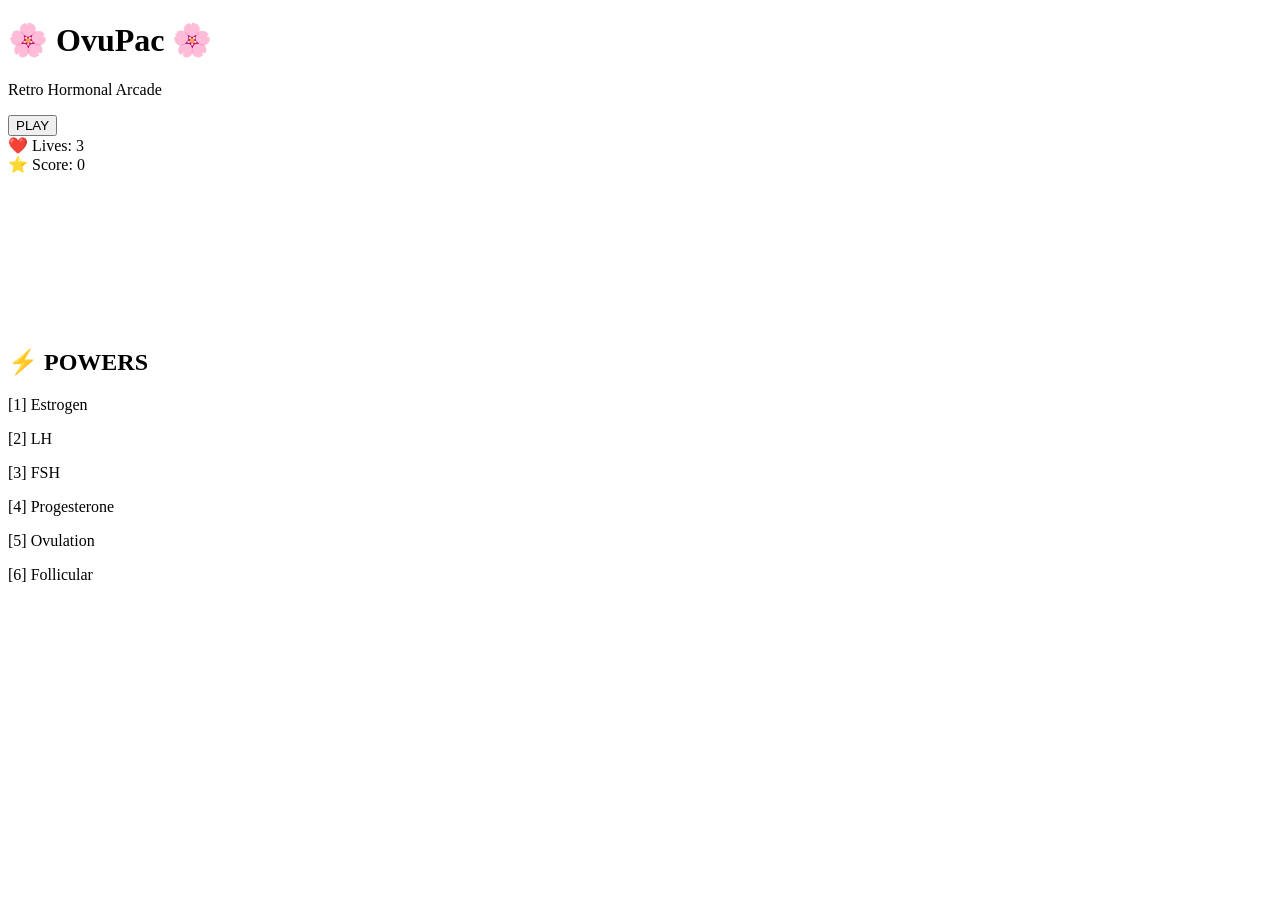
==== index.html @ 66eae178 "Update index.html" ====
<!DOCTYPE html>
<html lang="en">
<head>
<meta charset="UTF-8">
<meta name="viewport" content="width=device-width, initial-scale=1.0">

<title>OvuPac</title>

<link rel="stylesheet" href="style.css">
</head>

<body>

<!-- MENU -->
<div id="menuScreen">

    <div class="menuBox">

        <h1>🌸 OvuPac 🌸</h1>

        <p>Retro Hormonal Arcade</p>

        <button id="playBtn">
            PLAY
        </button>

    </div>

</div>

<!-- GAME -->
<div id="gameScreen" class="hidden">

    <div class="topUI">

        <div class="uiBox">
            ❤️ Lives: <span id="lives">3</span>
        </div>

        <div class="uiBox">
            ⭐ Score: <span id="score">0</span>
        </div>

    </div>

    <div class="gameContainer">

        <canvas id="gameCanvas"></canvas>

        <div class="powers">

            <h2>⚡ POWERS</h2>

            <div class="power">
                <p>[1] Estrogen</p>
                <div class="bar"><div id="bar1"></div></div>
            </div>

            <div class="power">
                <p>[2] LH</p>
                <div class="bar"><div id="bar2"></div></div>
            </div>

            <div class="power">
                <p>[3] FSH</p>
                <div class="bar"><div id="bar3"></div></div>
            </div>

            <div class="power">
                <p>[4] Progesterone</p>
                <div class="bar"><div id="bar4"></div></div>
            </div>

            <div class="power">
                <p>[5] Ovulation</p>
                <div class="bar"><div id="bar5"></div></div>
            </div>

            <div class="power">
                <p>[6] Follicular</p>
                <div class="bar"><div id="bar6"></div></div>
            </div>

        </div>

    </div>

</div>

<script src="game.js"></script>

</body>
</html>
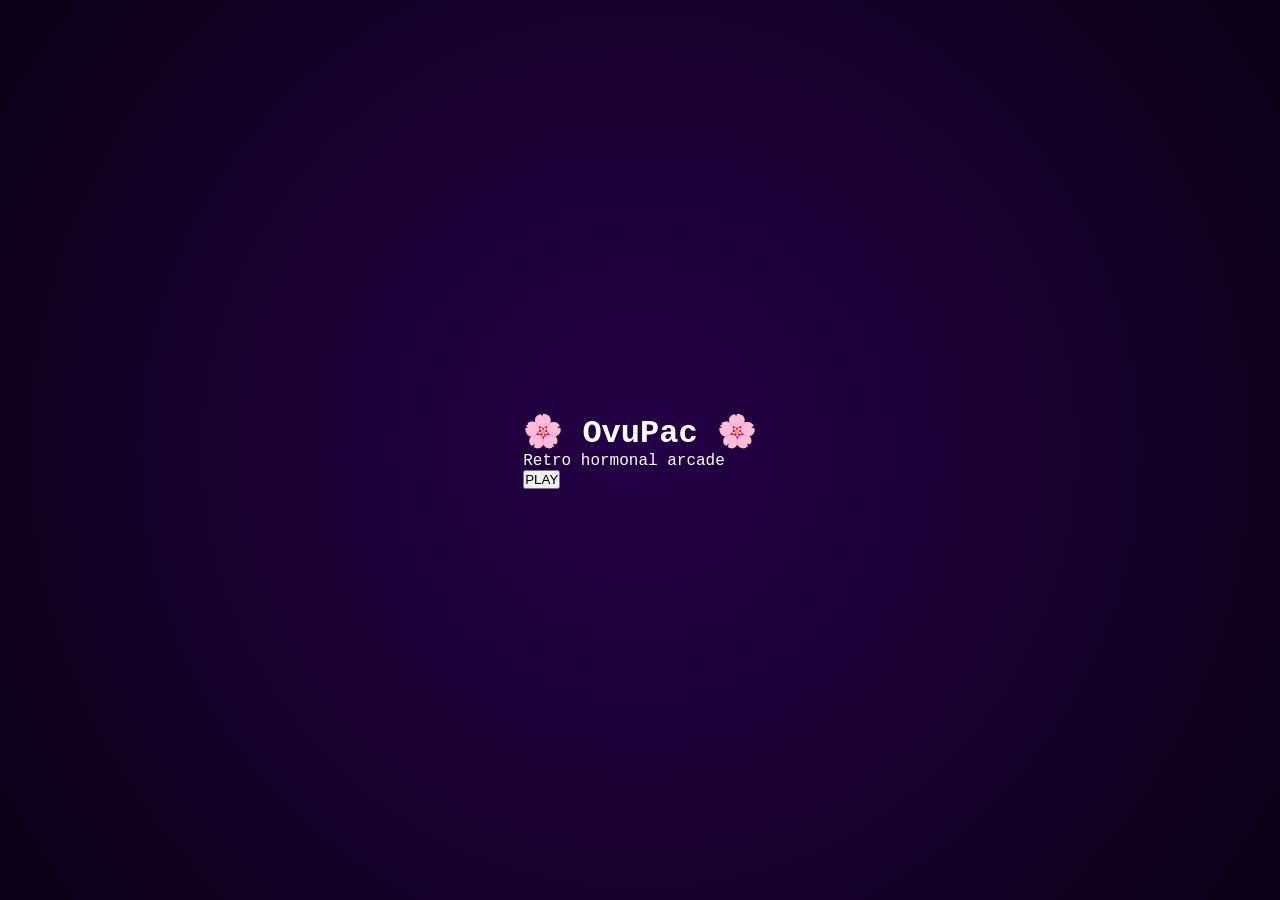
==== commit 6d0e4bc6: "Update index.html" ====
--- a/index.html
+++ b/index.html
@@ -1,93 +1,79 @@
 <!DOCTYPE html>
 <html lang="en">
 <head>
-<meta charset="UTF-8">
-<meta name="viewport" content="width=device-width, initial-scale=1.0">
+    <meta charset="UTF-8">
+    <meta name="viewport" content="width=device-width, initial-scale=1.0">
+    <title>OvuPac</title>
 
-<title>OvuPac</title>
-
-<link rel="stylesheet" href="style.css">
+    <!-- CSS -->
+    <link rel="stylesheet" href="style.css">
 </head>
-
 <body>
 
-<!-- MENU -->
-<div id="menuScreen">
+    <!-- MENU -->
+    <div id="menuScreen" class="menu-screen">
+        <div class="menu-box">
+            <h1>🌸 OvuPac 🌸</h1>
+            <p>Retro hormonal arcade</p>
 
-    <div class="menuBox">
-
-        <h1>🌸 OvuPac 🌸</h1>
-
-        <p>Retro Hormonal Arcade</p>
-
-        <button id="playBtn">
-            PLAY
-        </button>
-
+            <button id="playButton">PLAY</button>
+        </div>
     </div>
 
-</div>
+    <!-- GAME -->
+    <div id="gameContainer" class="hidden">
 
-<!-- GAME -->
-<div id="gameScreen" class="hidden">
-
-    <div class="topUI">
-
-        <div class="uiBox">
-            ❤️ Lives: <span id="lives">3</span>
+        <div class="hud">
+            <div class="stat">❤️ Lives: <span id="lives">3</span></div>
+            <div class="stat">⭐ Score: <span id="score">0</span></div>
+            <div class="stat">🧠 Questions: <span id="questions">0</span></div>
         </div>
 
-        <div class="uiBox">
-            ⭐ Score: <span id="score">0</span>
-        </div>
+        <div class="game-layout">
 
-    </div>
+            <canvas id="gameCanvas" width="960" height="640"></canvas>
 
-    <div class="gameContainer">
+            <div class="powers">
+                <h2>⚡ POWERS</h2>
 
-        <canvas id="gameCanvas"></canvas>
+                <div class="power">
+                    <span>[1] Estrogen</span>
+                    <div class="bar"><div id="bar1"></div></div>
+                </div>
 
-        <div class="powers">
+                <div class="power">
+                    <span>[2] LH</span>
+                    <div class="bar"><div id="bar2"></div></div>
+                </div>
 
-            <h2>⚡ POWERS</h2>
+                <div class="power">
+                    <span>[3] FSH</span>
+                    <div class="bar"><div id="bar3"></div></div>
+                </div>
 
-            <div class="power">
-                <p>[1] Estrogen</p>
-                <div class="bar"><div id="bar1"></div></div>
-            </div>
+                <div class="power">
+                    <span>[4] Progesterone</span>
+                    <div class="bar"><div id="bar4"></div></div>
+                </div>
 
-            <div class="power">
-                <p>[2] LH</p>
-                <div class="bar"><div id="bar2"></div></div>
-            </div>
+                <div class="power">
+                    <span>[5] Ovulation</span>
+                    <div class="bar"><div id="bar5"></div></div>
+                </div>
 
-            <div class="power">
-                <p>[3] FSH</p>
-                <div class="bar"><div id="bar3"></div></div>
-            </div>
-
-            <div class="power">
-                <p>[4] Progesterone</p>
-                <div class="bar"><div id="bar4"></div></div>
-            </div>
-
-            <div class="power">
-                <p>[5] Ovulation</p>
-                <div class="bar"><div id="bar5"></div></div>
-            </div>
-
-            <div class="power">
-                <p>[6] Follicular</p>
-                <div class="bar"><div id="bar6"></div></div>
+                <div class="power">
+                    <span>[6] Follicular</span>
+                    <div class="bar"><div id="bar6"></div></div>
+                </div>
             </div>
 
         </div>
 
     </div>
 
-</div>
-
-<script src="game.js"></script>
+    <!-- JS -->
+    <script src="questions.js"></script>
+    <script src="game.js"></script>
 
 </body>
 </html>
--- a/style.css
+++ b/style.css
@@ -0,0 +1,185 @@
+*{
+    margin:0;
+    padding:0;
+    box-sizing:border-box;
+}
+
+body{
+    background:
+    radial-gradient(circle at center,
+    #240046 0%,
+    #0a0016 100%);
+
+    color:white;
+
+    font-family:Courier New;
+
+    overflow:hidden;
+}
+
+/* MENU */
+
+#menuScreen{
+    width:100vw;
+    height:100vh;
+
+    display:flex;
+    justify-content:center;
+    align-items:center;
+}
+
+.menuBox{
+    width:500px;
+
+    padding:50px;
+
+    border-radius:20px;
+
+    background:#0b0018;
+
+    border:3px solid #ff00aa;
+
+    text-align:center;
+
+    box-shadow:
+    0 0 20px #ff00aa,
+    0 0 60px #ff00aa;
+}
+
+.menuBox h1{
+    font-size:60px;
+    margin-bottom:20px;
+
+    color:#ff5fd2;
+}
+
+.menuBox p{
+    font-size:28px;
+    margin-bottom:40px;
+}
+
+#playBtn{
+    padding:18px 60px;
+
+    border:none;
+
+    border-radius:12px;
+
+    background:#ff00aa;
+
+    color:white;
+
+    font-size:28px;
+
+    cursor:pointer;
+
+    transition:0.2s;
+}
+
+#playBtn:hover{
+    transform:scale(1.1);
+
+    box-shadow:
+    0 0 20px #ff00aa;
+}
+
+/* GAME */
+
+.hidden{
+    display:none !important;
+}
+
+#gameScreen{
+    width:100vw;
+    height:100vh;
+
+    display:flex;
+    flex-direction:column;
+    align-items:center;
+
+    padding-top:20px;
+}
+
+.topUI{
+    display:flex;
+    gap:20px;
+
+    margin-bottom:20px;
+}
+
+.uiBox{
+    padding:15px 30px;
+
+    border-radius:15px;
+
+    background:#140022;
+
+    border:2px solid #ff00aa;
+
+    box-shadow:
+    0 0 12px #ff00aa;
+
+    font-size:24px;
+}
+
+.gameContainer{
+    display:flex;
+    gap:20px;
+}
+
+canvas{
+    background:black;
+
+    border:4px solid #ff00aa;
+
+    box-shadow:
+    0 0 20px #ff00aa;
+
+    image-rendering:pixelated;
+}
+
+.powers{
+    width:260px;
+
+    padding:20px;
+
+    background:#0b0018;
+
+    border:3px solid #ff00aa;
+
+    border-radius:20px;
+
+    box-shadow:
+    0 0 20px #ff00aa;
+}
+
+.powers h2{
+    margin-bottom:25px;
+
+    color:#ff5fd2;
+}
+
+.power{
+    margin-bottom:20px;
+}
+
+.bar{
+    width:100%;
+    height:18px;
+
+    background:#240046;
+
+    border-radius:10px;
+
+    overflow:hidden;
+
+    margin-top:8px;
+}
+
+.bar div{
+    width:0%;
+
+    height:100%;
+
+    background:#ff00aa;
+}
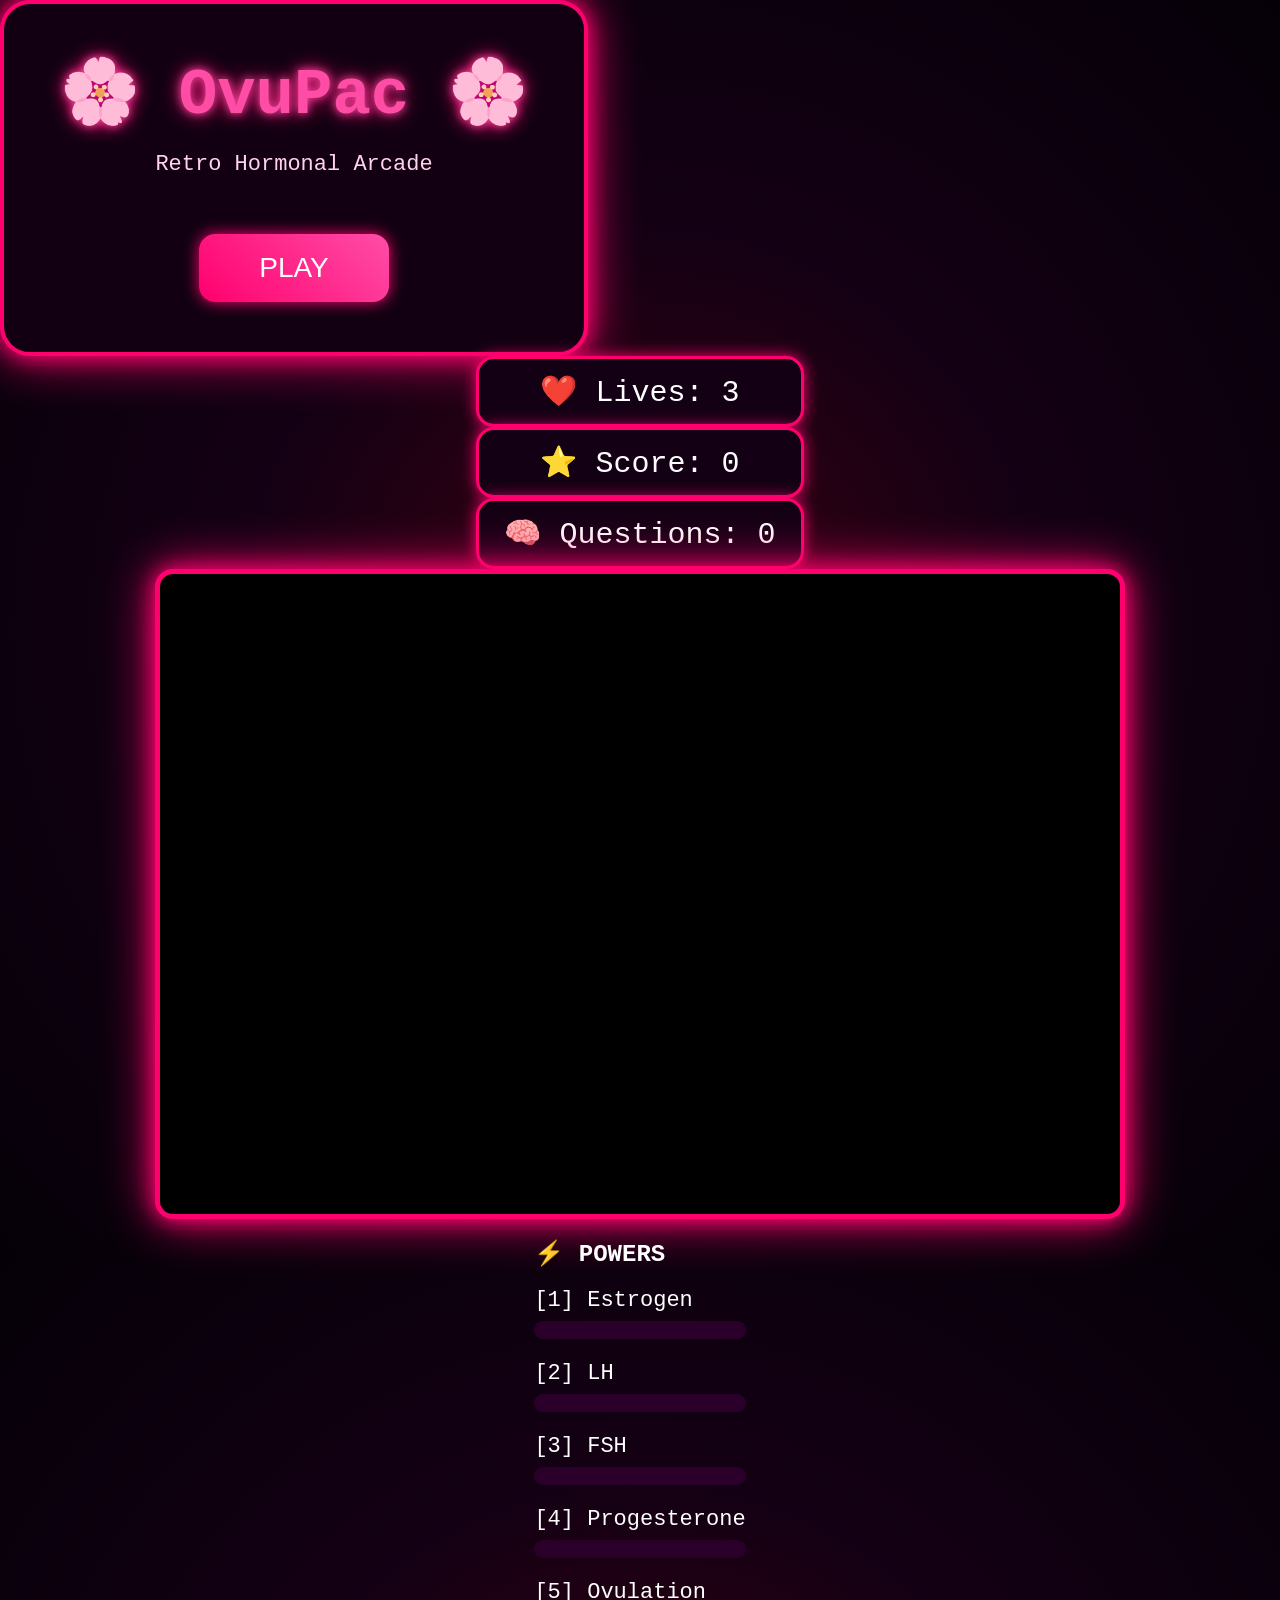
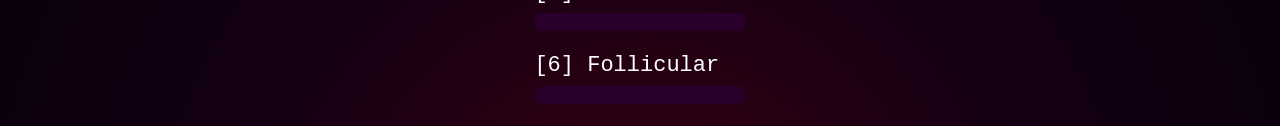
==== commit fe6c41db: "Update index.html" ====
--- a/index.html
+++ b/index.html
@@ -5,73 +5,90 @@
     <meta name="viewport" content="width=device-width, initial-scale=1.0">
     <title>OvuPac</title>
 
-    <!-- CSS -->
     <link rel="stylesheet" href="style.css">
 </head>
 <body>
 
-    <!-- MENU -->
-    <div id="menuScreen" class="menu-screen">
+    <!-- START SCREEN -->
+    <div id="startScreen">
+
         <div class="menu-box">
+
             <h1>🌸 OvuPac 🌸</h1>
-            <p>Retro hormonal arcade</p>
+
+            <p>Retro Hormonal Arcade</p>
 
             <button id="playButton">PLAY</button>
+
         </div>
+
     </div>
 
     <!-- GAME -->
-    <div id="gameContainer" class="hidden">
+    <div id="gameContainer">
 
-        <div class="hud">
-            <div class="stat">❤️ Lives: <span id="lives">3</span></div>
-            <div class="stat">⭐ Score: <span id="score">0</span></div>
-            <div class="stat">🧠 Questions: <span id="questions">0</span></div>
+        <!-- UI -->
+        <div id="ui">
+
+            <div class="stat">
+                ❤️ Lives:
+                <span id="lives">3</span>
+            </div>
+
+            <div class="stat">
+                ⭐ Score:
+                <span id="score">0</span>
+            </div>
+
+            <div class="stat">
+                🧠 Questions:
+                <span id="questions">0</span>
+            </div>
+
         </div>
 
-        <div class="game-layout">
+        <!-- CANVAS -->
+        <canvas id="gameCanvas"></canvas>
 
-            <canvas id="gameCanvas" width="960" height="640"></canvas>
+        <!-- POWERS -->
+        <div id="powers">
 
-            <div class="powers">
-                <h2>⚡ POWERS</h2>
+            <h2>⚡ POWERS</h2>
 
-                <div class="power">
-                    <span>[1] Estrogen</span>
-                    <div class="bar"><div id="bar1"></div></div>
-                </div>
+            <div class="power">
+                <span>[1] Estrogen</span>
+                <div class="bar"><div id="bar1"></div></div>
+            </div>
 
-                <div class="power">
-                    <span>[2] LH</span>
-                    <div class="bar"><div id="bar2"></div></div>
-                </div>
+            <div class="power">
+                <span>[2] LH</span>
+                <div class="bar"><div id="bar2"></div></div>
+            </div>
 
-                <div class="power">
-                    <span>[3] FSH</span>
-                    <div class="bar"><div id="bar3"></div></div>
-                </div>
+            <div class="power">
+                <span>[3] FSH</span>
+                <div class="bar"><div id="bar3"></div></div>
+            </div>
 
-                <div class="power">
-                    <span>[4] Progesterone</span>
-                    <div class="bar"><div id="bar4"></div></div>
-                </div>
+            <div class="power">
+                <span>[4] Progesterone</span>
+                <div class="bar"><div id="bar4"></div></div>
+            </div>
 
-                <div class="power">
-                    <span>[5] Ovulation</span>
-                    <div class="bar"><div id="bar5"></div></div>
-                </div>
+            <div class="power">
+                <span>[5] Ovulation</span>
+                <div class="bar"><div id="bar5"></div></div>
+            </div>
 
-                <div class="power">
-                    <span>[6] Follicular</span>
-                    <div class="bar"><div id="bar6"></div></div>
-                </div>
+            <div class="power">
+                <span>[6] Follicular</span>
+                <div class="bar"><div id="bar6"></div></div>
             </div>
 
         </div>
 
     </div>
 
-    <!-- JS -->
     <script src="questions.js"></script>
     <script src="game.js"></script>
 
--- a/style.css
+++ b/style.css
@@ -1,185 +1,172 @@
-*{
+body{
     margin:0;
-    padding:0;
-    box-sizing:border-box;
-}
-
-body{
     background:
-    radial-gradient(circle at center,
-    #240046 0%,
-    #0a0016 100%);
-
+    radial-gradient(circle at center,#3b0012 0%,#140014 45%,#050008 100%);
+    overflow:hidden;
+    font-family:'Courier New',monospace;
     color:white;
-
-    font-family:Courier New;
-
-    overflow:hidden;
 }
 
 /* MENU */
 
-#menuScreen{
-    width:100vw;
-    height:100vh;
-
+.menu-screen{
+    position:fixed;
+    inset:0;
     display:flex;
     justify-content:center;
     align-items:center;
+    z-index:999;
+    background:rgba(0,0,0,.65);
+    backdrop-filter:blur(4px);
 }
-
-.menuBox{
-    width:500px;
-
-    padding:50px;
-
-    border-radius:20px;
-
-    background:#0b0018;
-
-    border:3px solid #ff00aa;
-
-    text-align:center;
-
-    box-shadow:
-    0 0 20px #ff00aa,
-    0 0 60px #ff00aa;
-}
-
-.menuBox h1{
-    font-size:60px;
-    margin-bottom:20px;
-
-    color:#ff5fd2;
-}
-
-.menuBox p{
-    font-size:28px;
-    margin-bottom:40px;
-}
-
-#playBtn{
-    padding:18px 60px;
-
-    border:none;
-
-    border-radius:12px;
-
-    background:#ff00aa;
-
-    color:white;
-
-    font-size:28px;
-
-    cursor:pointer;
-
-    transition:0.2s;
-}
-
-#playBtn:hover{
-    transform:scale(1.1);
-
-    box-shadow:
-    0 0 20px #ff00aa;
-}
-
-/* GAME */
 
 .hidden{
     display:none !important;
 }
 
-#gameScreen{
+.menu-box{
+    width:480px;
+    padding:50px;
+    border-radius:30px;
+    background:#120012;
+    border:4px solid #ff006e;
+    box-shadow:
+    0 0 20px #ff006e,
+    0 0 50px #ff006e;
+    text-align:center;
+}
+
+.menu-box h1{
+    font-size:64px;
+    color:#ff4da6;
+    margin:0;
+    text-shadow:
+    0 0 10px #ff4da6,
+    0 0 20px #ff006e;
+}
+
+.menu-box p{
+    margin-top:20px;
+    font-size:22px;
+    color:#ffd3ea;
+}
+
+#playButton{
+    margin-top:35px;
+    padding:18px 60px;
+    border:none;
+    border-radius:16px;
+    background:linear-gradient(
+    45deg,
+    #ff006e,
+    #ff4da6
+    );
+    color:white;
+    font-size:28px;
+    cursor:pointer;
+    transition:.2s;
+    box-shadow:
+    0 0 15px #ff006e;
+}
+
+#playButton:hover{
+    transform:scale(1.06);
+}
+
+/* GAME */
+
+#gameContainer{
     width:100vw;
     height:100vh;
-
     display:flex;
     flex-direction:column;
     align-items:center;
-
-    padding-top:20px;
 }
 
-.topUI{
+/* HUD */
+
+.hud{
     display:flex;
-    gap:20px;
-
-    margin-bottom:20px;
+    gap:25px;
+    margin-top:18px;
 }
 
-.uiBox{
-    padding:15px 30px;
-
-    border-radius:15px;
-
-    background:#140022;
-
-    border:2px solid #ff00aa;
-
+.stat{
+    min-width:220px;
+    padding:14px 25px;
+    text-align:center;
+    border-radius:18px;
+    background:#140014;
+    border:3px solid #ff006e;
+    font-size:30px;
     box-shadow:
-    0 0 12px #ff00aa;
-
-    font-size:24px;
+    0 0 15px #ff006e;
 }
 
-.gameContainer{
+/* LAYOUT */
+
+.game-layout{
+    margin-top:20px;
     display:flex;
-    gap:20px;
+    gap:24px;
+    align-items:flex-start;
 }
+
+/* CANVAS */
 
 canvas{
     background:black;
-
-    border:4px solid #ff00aa;
-
+    border:5px solid #ff006e;
+    border-radius:18px;
     box-shadow:
-    0 0 20px #ff00aa;
-
+    0 0 20px #ff006e,
+    0 0 50px #ff006e;
     image-rendering:pixelated;
 }
 
+/* POWERS */
+
 .powers{
-    width:260px;
-
-    padding:20px;
-
-    background:#0b0018;
-
-    border:3px solid #ff00aa;
-
-    border-radius:20px;
-
+    width:280px;
+    padding:22px;
+    border-radius:22px;
+    background:#120012;
+    border:4px solid #ff006e;
     box-shadow:
-    0 0 20px #ff00aa;
+    0 0 20px #ff006e;
 }
 
 .powers h2{
-    margin-bottom:25px;
-
-    color:#ff5fd2;
+    text-align:center;
+    color:#ff4da6;
+    font-size:38px;
+    margin-top:0;
 }
 
 .power{
-    margin-bottom:20px;
+    margin-bottom:22px;
+}
+
+.power span{
+    font-size:22px;
 }
 
 .bar{
+    margin-top:8px;
     width:100%;
     height:18px;
-
-    background:#240046;
-
-    border-radius:10px;
-
+    border-radius:12px;
+    background:#2a002a;
     overflow:hidden;
-
-    margin-top:8px;
 }
 
 .bar div{
     width:0%;
-
     height:100%;
-
-    background:#ff00aa;
+    background:
+    linear-gradient(
+    90deg,
+    #ff006e,
+    #ff4da6
+    );
 }
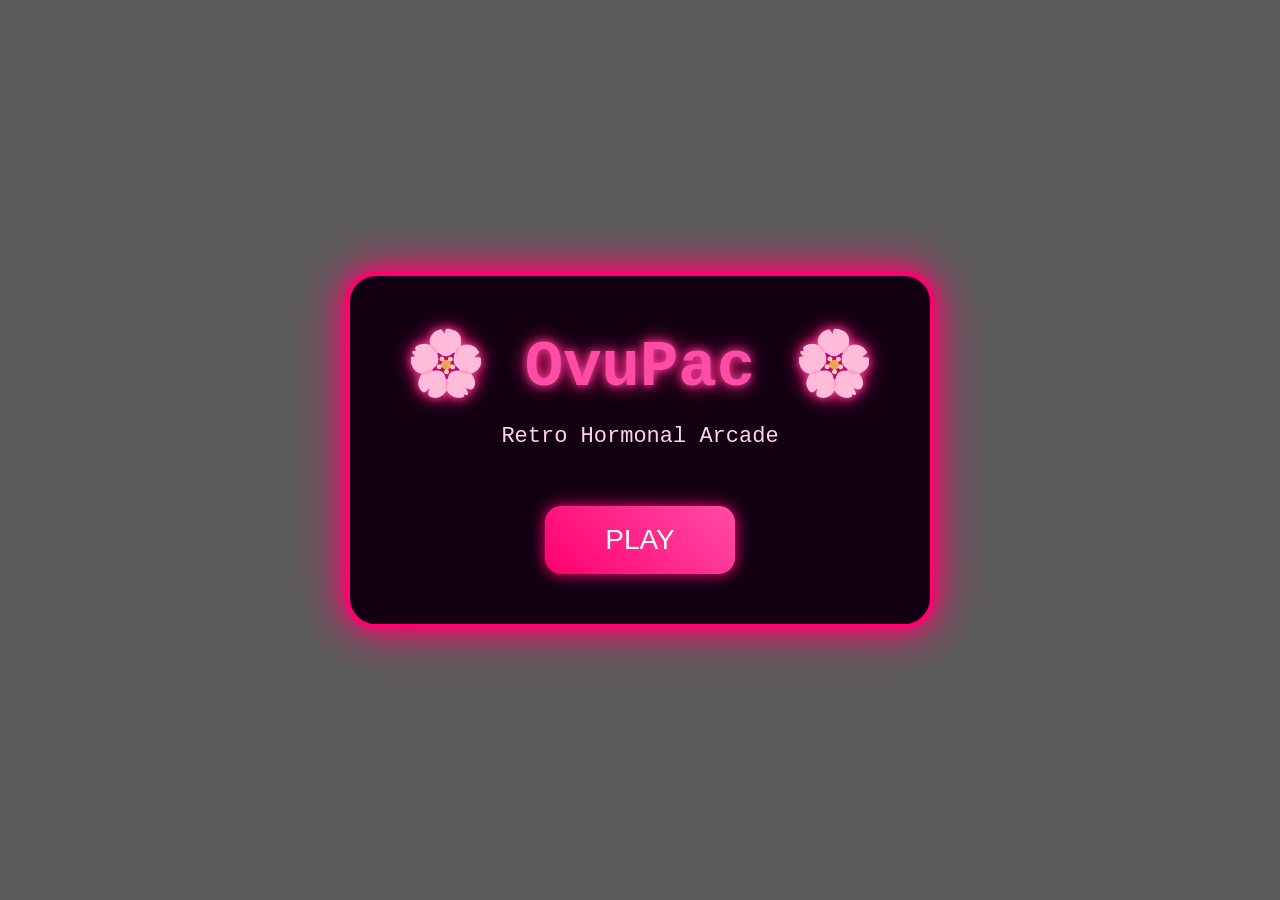
==== commit 20aa8ee8: "Update index.html" ====
--- a/index.html
+++ b/index.html
@@ -1,57 +1,63 @@
 <!DOCTYPE html>
 <html lang="en">
 <head>
-    <meta charset="UTF-8">
-    <meta name="viewport" content="width=device-width, initial-scale=1.0">
-    <title>OvuPac</title>
+<meta charset="UTF-8">
+<meta name="viewport" content="width=device-width, initial-scale=1.0">
 
-    <link rel="stylesheet" href="style.css">
+<title>OvuPac</title>
+
+<link rel="stylesheet" href="style.css">
 </head>
+
 <body>
 
-    <!-- START SCREEN -->
-    <div id="startScreen">
+<!-- START SCREEN -->
+<div id="startScreen" class="menu-screen">
 
-        <div class="menu-box">
+    <div class="menu-box">
 
-            <h1>🌸 OvuPac 🌸</h1>
+        <h1>🌸 OvuPac 🌸</h1>
 
-            <p>Retro Hormonal Arcade</p>
+        <p>Retro Hormonal Arcade</p>
 
-            <button id="playButton">PLAY</button>
+        <button id="playButton">
+            PLAY
+        </button>
 
+    </div>
+
+</div>
+
+<!-- GAME -->
+<div id="gameContainer" class="hidden">
+
+    <!-- HUD -->
+    <div class="hud">
+
+        <div class="stat">
+            ❤️ Lives:
+            <span id="lives">3</span>
+        </div>
+
+        <div class="stat">
+            ⭐ Score:
+            <span id="score">0</span>
+        </div>
+
+        <div class="stat">
+            🧠 Questions:
+            <span id="questions">0</span>
         </div>
 
     </div>
 
-    <!-- GAME -->
-    <div id="gameContainer">
+    <!-- GAME LAYOUT -->
+    <div class="game-layout">
 
-        <!-- UI -->
-        <div id="ui">
-
-            <div class="stat">
-                ❤️ Lives:
-                <span id="lives">3</span>
-            </div>
-
-            <div class="stat">
-                ⭐ Score:
-                <span id="score">0</span>
-            </div>
-
-            <div class="stat">
-                🧠 Questions:
-                <span id="questions">0</span>
-            </div>
-
-        </div>
-
-        <!-- CANVAS -->
         <canvas id="gameCanvas"></canvas>
 
         <!-- POWERS -->
-        <div id="powers">
+        <div class="powers">
 
             <h2>⚡ POWERS</h2>
 
@@ -89,8 +95,10 @@
 
     </div>
 
-    <script src="questions.js"></script>
-    <script src="game.js"></script>
+</div>
+
+<script src="questions.js"></script>
+<script src="game.js"></script>
 
 </body>
 </html>
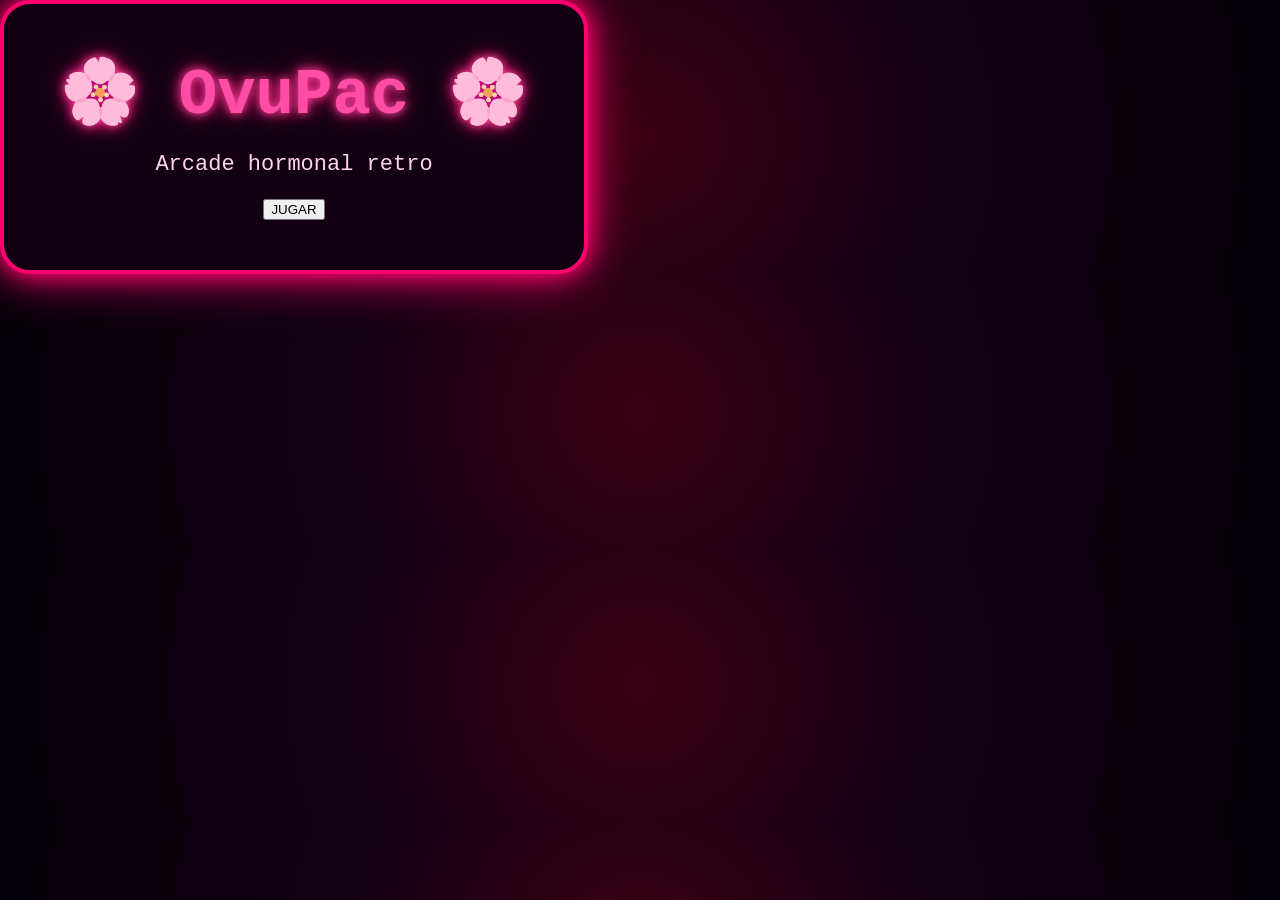
==== commit 37828a6c: "Update index.html" ====
--- a/index.html
+++ b/index.html
@@ -1,104 +1,130 @@
 <!DOCTYPE html>
 <html lang="en">
 <head>
-<meta charset="UTF-8">
-<meta name="viewport" content="width=device-width, initial-scale=1.0">
+    <meta charset="UTF-8">
+    <meta name="viewport" content="width=device-width, initial-scale=1.0">
 
-<title>OvuPac</title>
+    <title>OvuPac</title>
 
-<link rel="stylesheet" href="style.css">
+    <link rel="stylesheet" href="style.css">
 </head>
 
 <body>
 
-<!-- START SCREEN -->
-<div id="startScreen" class="menu-screen">
+    <!-- START SCREEN -->
+    <div id="startScreen">
 
-    <div class="menu-box">
+        <div class="menu-box">
 
-        <h1>🌸 OvuPac 🌸</h1>
+            <h1 class="title">
+                🌸 OvuPac 🌸
+            </h1>
 
-        <p>Retro Hormonal Arcade</p>
+            <p class="subtitle">
+                Arcade hormonal retro
+            </p>
 
-        <button id="playButton">
-            PLAY
-        </button>
+            <button id="playBtn">
+                JUGAR
+            </button>
 
-    </div>
-
-</div>
-
-<!-- GAME -->
-<div id="gameContainer" class="hidden">
-
-    <!-- HUD -->
-    <div class="hud">
-
-        <div class="stat">
-            ❤️ Lives:
-            <span id="lives">3</span>
-        </div>
-
-        <div class="stat">
-            ⭐ Score:
-            <span id="score">0</span>
-        </div>
-
-        <div class="stat">
-            🧠 Questions:
-            <span id="questions">0</span>
         </div>
 
     </div>
 
-    <!-- GAME LAYOUT -->
-    <div class="game-layout">
+    <!-- GAME -->
+    <div id="gameUI" style="display:none;">
 
-        <canvas id="gameCanvas"></canvas>
+        <!-- TOP -->
+        <div class="stats">
 
-        <!-- POWERS -->
-        <div class="powers">
-
-            <h2>⚡ POWERS</h2>
-
-            <div class="power">
-                <span>[1] Estrogen</span>
-                <div class="bar"><div id="bar1"></div></div>
+            <div class="stat-box">
+                ❤️ Lives:
+                <span id="lives">3</span>
             </div>
 
-            <div class="power">
-                <span>[2] LH</span>
-                <div class="bar"><div id="bar2"></div></div>
+            <div class="stat-box">
+                ⭐ Score:
+                <span id="score">0</span>
             </div>
 
-            <div class="power">
-                <span>[3] FSH</span>
-                <div class="bar"><div id="bar3"></div></div>
+            <div class="stat-box">
+                🧠 Questions:
+                <span id="questions">0</span>
             </div>
 
-            <div class="power">
-                <span>[4] Progesterone</span>
-                <div class="bar"><div id="bar4"></div></div>
+        </div>
+
+        <!-- MAIN -->
+        <div class="game-layout">
+
+            <!-- CANVAS -->
+            <div class="game-container">
+
+                <canvas id="gameCanvas"
+                    width="1100"
+                    height="720">
+                </canvas>
+
             </div>
 
-            <div class="power">
-                <span>[5] Ovulation</span>
-                <div class="bar"><div id="bar5"></div></div>
-            </div>
+            <!-- POWERS -->
+            <div class="powers-panel">
 
-            <div class="power">
-                <span>[6] Follicular</span>
-                <div class="bar"><div id="bar6"></div></div>
+                <h2>⚡ POWERS</h2>
+
+                <div class="power">
+                    <span>[1] Estrogen</span>
+                    <div class="bar"><div id="bar1"></div></div>
+                </div>
+
+                <div class="power">
+                    <span>[2] LH</span>
+                    <div class="bar"><div id="bar2"></div></div>
+                </div>
+
+                <div class="power">
+                    <span>[3] FSH</span>
+                    <div class="bar"><div id="bar3"></div></div>
+                </div>
+
+                <div class="power">
+                    <span>[4] Progesterone</span>
+                    <div class="bar"><div id="bar4"></div></div>
+                </div>
+
+                <div class="power">
+                    <span>[5] Ovulation</span>
+                    <div class="bar"><div id="bar5"></div></div>
+                </div>
+
+                <div class="power">
+                    <span>[6] Follicular</span>
+                    <div class="bar"><div id="bar6"></div></div>
+                </div>
+
             </div>
 
         </div>
 
     </div>
 
-</div>
+    <!-- QUESTION MODAL -->
+    <div id="questionModal" class="hidden">
 
-<script src="questions.js"></script>
-<script src="game.js"></script>
+        <div class="question-box">
+
+            <h2 id="questionText"></h2>
+
+            <div id="answers"></div>
+
+        </div>
+
+    </div>
+
+    <!-- IMPORTANT -->
+    <script src="questions.js" defer></script>
+    <script src="game.js" defer></script>
 
 </body>
 </html>
--- a/style.css
+++ b/style.css
@@ -170,3 +170,6 @@
     #ff4da6
     );
 }
+.hidden{
+    display:none !important;
+}
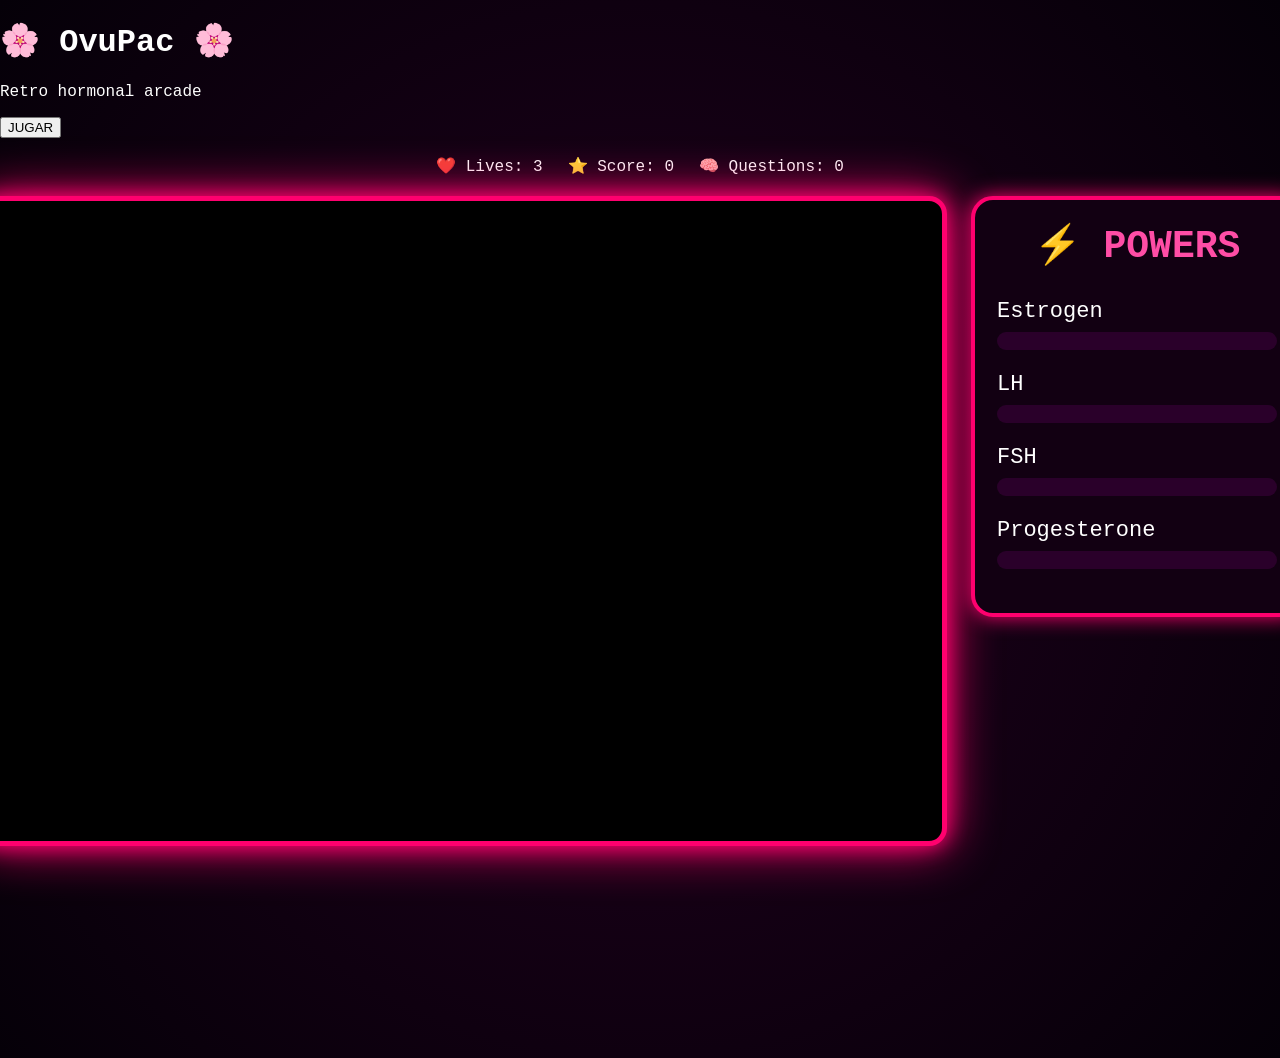
==== commit 695ead54: "Update index.html" ====
--- a/index.html
+++ b/index.html
@@ -1,130 +1,93 @@
 <!DOCTYPE html>
-<html lang="en">
+<html lang="es">
 <head>
-    <meta charset="UTF-8">
-    <meta name="viewport" content="width=device-width, initial-scale=1.0">
+  <meta charset="UTF-8" />
+  <meta name="viewport" content="width=device-width, initial-scale=1.0"/>
+  <title>OvuPac</title>
 
-    <title>OvuPac</title>
-
-    <link rel="stylesheet" href="style.css">
+  <link rel="stylesheet" href="style.css">
 </head>
-
 <body>
 
-    <!-- START SCREEN -->
-    <div id="startScreen">
+  <!-- MENU -->
+  <div id="startScreen">
+    <div class="menu-card">
 
-        <div class="menu-box">
+      <h1>🌸 OvuPac 🌸</h1>
+      <p>Retro hormonal arcade</p>
 
-            <h1 class="title">
-                🌸 OvuPac 🌸
-            </h1>
+      <button id="playBtn">JUGAR</button>
 
-            <p class="subtitle">
-                Arcade hormonal retro
-            </p>
+    </div>
+  </div>
 
-            <button id="playBtn">
-                JUGAR
-            </button>
+  <!-- GAME -->
+  <div id="gameContainer">
 
-        </div>
+    <div class="hud">
+
+      <div class="hud-box">
+        ❤️ Lives: <span id="lives">3</span>
+      </div>
+
+      <div class="hud-box">
+        ⭐ Score: <span id="score">0</span>
+      </div>
+
+      <div class="hud-box">
+        🧠 Questions: <span id="questions">0</span>
+      </div>
 
     </div>
 
-    <!-- GAME -->
-    <div id="gameUI" style="display:none;">
+    <div class="game-layout">
 
-        <!-- TOP -->
-        <div class="stats">
+      <canvas id="gameCanvas" width="960" height="640"></canvas>
 
-            <div class="stat-box">
-                ❤️ Lives:
-                <span id="lives">3</span>
-            </div>
+      <div class="powers">
 
-            <div class="stat-box">
-                ⭐ Score:
-                <span id="score">0</span>
-            </div>
+        <h2>⚡ POWERS</h2>
 
-            <div class="stat-box">
-                🧠 Questions:
-                <span id="questions">0</span>
-            </div>
-
+        <div class="power">
+          <span>Estrogen</span>
+          <div class="bar"><div id="bar1"></div></div>
         </div>
 
-        <!-- MAIN -->
-        <div class="game-layout">
+        <div class="power">
+          <span>LH</span>
+          <div class="bar"><div id="bar2"></div></div>
+        </div>
 
-            <!-- CANVAS -->
-            <div class="game-container">
+        <div class="power">
+          <span>FSH</span>
+          <div class="bar"><div id="bar3"></div></div>
+        </div>
 
-                <canvas id="gameCanvas"
-                    width="1100"
-                    height="720">
-                </canvas>
+        <div class="power">
+          <span>Progesterone</span>
+          <div class="bar"><div id="bar4"></div></div>
+        </div>
 
-            </div>
-
-            <!-- POWERS -->
-            <div class="powers-panel">
-
-                <h2>⚡ POWERS</h2>
-
-                <div class="power">
-                    <span>[1] Estrogen</span>
-                    <div class="bar"><div id="bar1"></div></div>
-                </div>
-
-                <div class="power">
-                    <span>[2] LH</span>
-                    <div class="bar"><div id="bar2"></div></div>
-                </div>
-
-                <div class="power">
-                    <span>[3] FSH</span>
-                    <div class="bar"><div id="bar3"></div></div>
-                </div>
-
-                <div class="power">
-                    <span>[4] Progesterone</span>
-                    <div class="bar"><div id="bar4"></div></div>
-                </div>
-
-                <div class="power">
-                    <span>[5] Ovulation</span>
-                    <div class="bar"><div id="bar5"></div></div>
-                </div>
-
-                <div class="power">
-                    <span>[6] Follicular</span>
-                    <div class="bar"><div id="bar6"></div></div>
-                </div>
-
-            </div>
-
-        </div>
+      </div>
 
     </div>
 
-    <!-- QUESTION MODAL -->
-    <div id="questionModal" class="hidden">
+  </div>
 
-        <div class="question-box">
+  <!-- QUESTION MODAL -->
+  <div id="questionModal">
 
-            <h2 id="questionText"></h2>
+    <div class="question-box">
 
-            <div id="answers"></div>
+      <h2 id="questionText"></h2>
 
-        </div>
+      <div id="answers"></div>
 
     </div>
 
-    <!-- IMPORTANT -->
-    <script src="questions.js" defer></script>
-    <script src="game.js" defer></script>
+  </div>
+
+  <script src="game.js"></script>
 
 </body>
 </html>
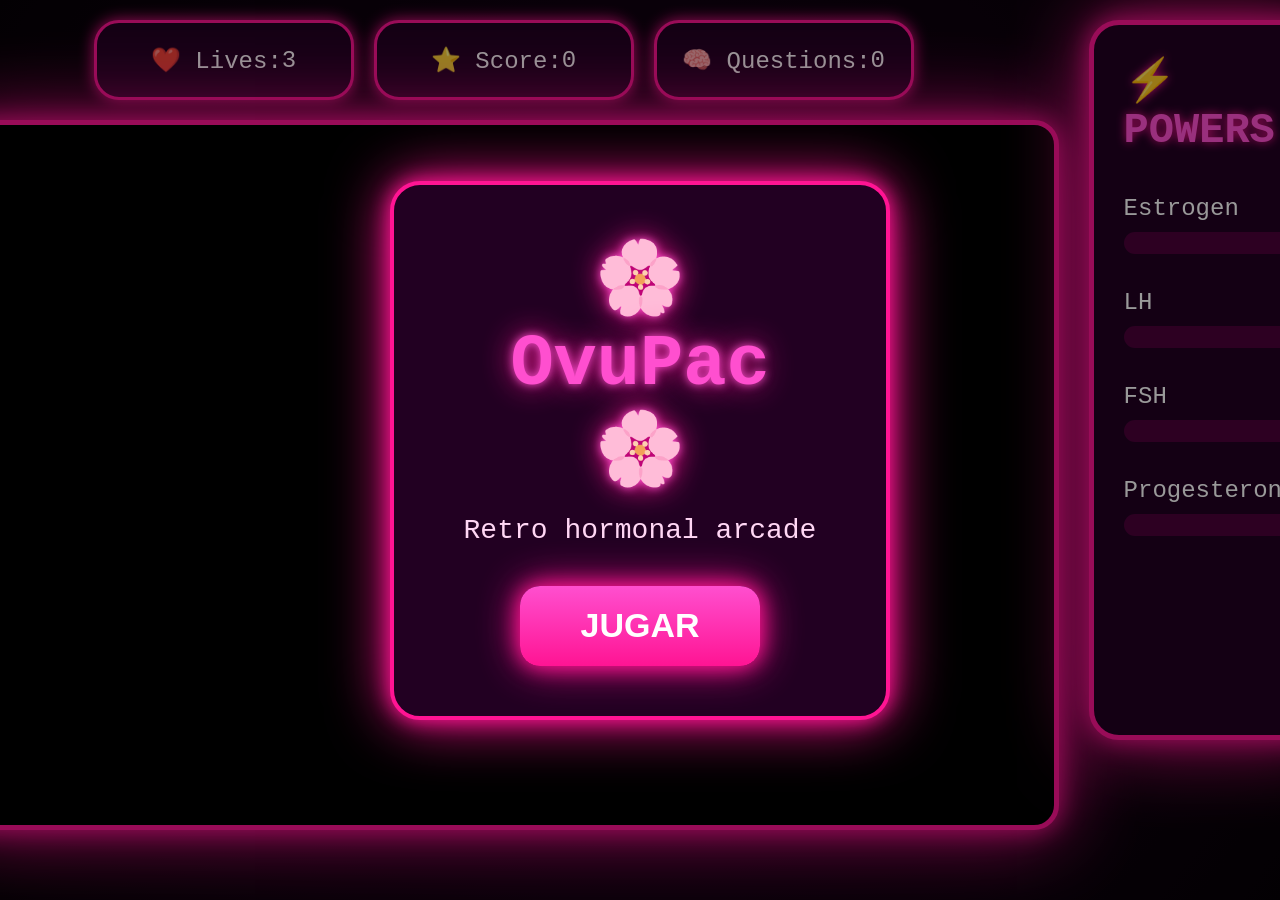
==== commit 8d1227be: "Update index.html" ====
--- a/index.html
+++ b/index.html
@@ -1,93 +1,390 @@
 <!DOCTYPE html>
 <html lang="es">
 <head>
-  <meta charset="UTF-8" />
-  <meta name="viewport" content="width=device-width, initial-scale=1.0"/>
-  <title>OvuPac</title>
-
-  <link rel="stylesheet" href="style.css">
+<meta charset="UTF-8">
+<meta name="viewport" content="width=device-width, initial-scale=1.0">
+
+<title>OvuPac</title>
+
+<link rel="stylesheet" href="style.css">
+
+<style>
+
+*{
+    margin:0;
+    padding:0;
+    box-sizing:border-box;
+}
+
+body{
+    background:
+    radial-gradient(circle at center,#3b0027 0%, #120012 45%, #050005 100%);
+    overflow:hidden;
+    font-family:Courier New, monospace;
+    color:white;
+}
+
+/* MENU */
+
+#menuScreen{
+    position:fixed;
+    inset:0;
+    display:flex;
+    justify-content:center;
+    align-items:center;
+    background:rgba(0,0,0,.4);
+    z-index:1000;
+}
+
+.menu-box{
+    width:500px;
+    background:#220022;
+    border:4px solid #ff1493;
+    border-radius:30px;
+    padding:50px;
+    text-align:center;
+
+    box-shadow:
+    0 0 20px #ff1493,
+    0 0 60px #ff1493;
+}
+
+.menu-box h1{
+    font-size:72px;
+    color:#ff4fcf;
+    text-shadow:
+    0 0 10px #ff4fcf,
+    0 0 30px #ff1493;
+}
+
+.menu-box p{
+    margin-top:20px;
+    font-size:28px;
+    color:#ffd6f4;
+}
+
+#playButton{
+    margin-top:40px;
+    width:240px;
+    height:80px;
+
+    border:none;
+    border-radius:20px;
+
+    background:linear-gradient(#ff4fcf,#ff1493);
+
+    color:white;
+    font-size:34px;
+    font-weight:bold;
+
+    cursor:pointer;
+
+    box-shadow:
+    0 0 20px #ff1493,
+    0 0 40px #ff1493;
+
+    transition:.2s;
+}
+
+#playButton:hover{
+    transform:scale(1.08);
+}
+
+/* GAME */
+
+#gameWrapper{
+    display:flex;
+    justify-content:center;
+    align-items:flex-start;
+    gap:30px;
+
+    width:100vw;
+    height:100vh;
+
+    padding-top:20px;
+}
+
+/* LEFT */
+
+#leftPanel{
+    display:flex;
+    flex-direction:column;
+    align-items:center;
+}
+
+/* TOP HUD */
+
+#hud{
+    display:flex;
+    gap:20px;
+    margin-bottom:20px;
+}
+
+.hud-box{
+    width:260px;
+    height:80px;
+
+    border-radius:25px;
+
+    background:#220022;
+
+    border:3px solid #ff1493;
+
+    display:flex;
+    justify-content:center;
+    align-items:center;
+
+    font-size:24px;
+
+    box-shadow:
+    0 0 15px #ff1493;
+}
+
+/* CANVAS */
+
+#gameCanvas{
+    background:black;
+
+    border:5px solid #ff1493;
+
+    border-radius:25px;
+
+    box-shadow:
+    0 0 25px #ff1493,
+    0 0 80px #ff1493;
+}
+
+/* RIGHT PANEL */
+
+#rightPanel{
+    width:300px;
+    min-height:720px;
+
+    background:#220022;
+
+    border:5px solid #ff1493;
+
+    border-radius:30px;
+
+    padding:30px;
+
+    box-shadow:
+    0 0 25px #ff1493,
+    0 0 80px #ff1493;
+}
+
+#rightPanel h2{
+    font-size:42px;
+    margin-bottom:40px;
+
+    color:#ff4fcf;
+
+    text-shadow:
+    0 0 10px #ff1493;
+}
+
+.power{
+    margin-bottom:35px;
+}
+
+.power-title{
+    margin-bottom:10px;
+    font-size:24px;
+}
+
+.bar{
+    width:100%;
+    height:22px;
+
+    background:#4a0039;
+
+    border-radius:30px;
+
+    overflow:hidden;
+}
+
+.fill{
+    width:0%;
+    height:100%;
+
+    background:linear-gradient(90deg,#ff4fcf,#ff1493);
+
+    box-shadow:
+    0 0 15px #ff1493;
+
+    transition:.2s;
+}
+
+/* QUESTIONS */
+
+#questionBox{
+    position:fixed;
+
+    left:50%;
+    top:50%;
+
+    transform:translate(-50%,-50%);
+
+    width:700px;
+
+    background:#220022;
+
+    border:5px solid #ff1493;
+
+    border-radius:30px;
+
+    padding:40px;
+
+    z-index:2000;
+
+    display:none;
+
+    box-shadow:
+    0 0 30px #ff1493,
+    0 0 90px #ff1493;
+}
+
+#questionText{
+    font-size:28px;
+    margin-bottom:30px;
+}
+
+.answerBtn{
+    width:100%;
+    height:70px;
+
+    margin-top:15px;
+
+    border:none;
+    border-radius:20px;
+
+    background:#ff1493;
+
+    color:white;
+    font-size:24px;
+
+    cursor:pointer;
+
+    transition:.2s;
+}
+
+.answerBtn:hover{
+    transform:scale(1.02);
+}
+
+</style>
+
 </head>
+
 <body>
 
-  <!-- MENU -->
-  <div id="startScreen">
-    <div class="menu-card">
-
-      <h1>🌸 OvuPac 🌸</h1>
-      <p>Retro hormonal arcade</p>
-
-      <button id="playBtn">JUGAR</button>
+<!-- MENU -->
+
+<div id="menuScreen">
+
+    <div class="menu-box">
+
+        <h1>🌸 OvuPac 🌸</h1>
+
+        <p>Retro hormonal arcade</p>
+
+        <button id="playButton">JUGAR</button>
 
     </div>
-  </div>
-
-  <!-- GAME -->
-  <div id="gameContainer">
-
-    <div class="hud">
-
-      <div class="hud-box">
-        ❤️ Lives: <span id="lives">3</span>
-      </div>
-
-      <div class="hud-box">
-        ⭐ Score: <span id="score">0</span>
-      </div>
-
-      <div class="hud-box">
-        🧠 Questions: <span id="questions">0</span>
-      </div>
+
+</div>
+
+<!-- GAME -->
+
+<div id="gameWrapper">
+
+    <!-- LEFT -->
+
+    <div id="leftPanel">
+
+        <!-- HUD -->
+
+        <div id="hud">
+
+            <div class="hud-box">
+                ❤️ Lives:
+                <span id="lives">3</span>
+            </div>
+
+            <div class="hud-box">
+                ⭐ Score:
+                <span id="score">0</span>
+            </div>
+
+            <div class="hud-box">
+                🧠 Questions:
+                <span id="questions">0</span>
+            </div>
+
+        </div>
+
+        <!-- CANVAS -->
+
+        <canvas
+        id="gameCanvas"
+        width="1100"
+        height="720"></canvas>
 
     </div>
 
-    <div class="game-layout">
-
-      <canvas id="gameCanvas" width="960" height="640"></canvas>
-
-      <div class="powers">
+    <!-- RIGHT -->
+
+    <div id="rightPanel">
 
         <h2>⚡ POWERS</h2>
 
         <div class="power">
-          <span>Estrogen</span>
-          <div class="bar"><div id="bar1"></div></div>
+            <div class="power-title">Estrogen</div>
+            <div class="bar">
+                <div class="fill" id="estrogenFill"></div>
+            </div>
         </div>
 
         <div class="power">
-          <span>LH</span>
-          <div class="bar"><div id="bar2"></div></div>
+            <div class="power-title">LH</div>
+            <div class="bar">
+                <div class="fill" id="lhFill"></div>
+            </div>
         </div>
 
         <div class="power">
-          <span>FSH</span>
-          <div class="bar"><div id="bar3"></div></div>
+            <div class="power-title">FSH</div>
+            <div class="bar">
+                <div class="fill" id="fshFill"></div>
+            </div>
         </div>
 
         <div class="power">
-          <span>Progesterone</span>
-          <div class="bar"><div id="bar4"></div></div>
-        </div>
-
-      </div>
+            <div class="power-title">Progesterone</div>
+            <div class="bar">
+                <div class="fill" id="progFill"></div>
+            </div>
+        </div>
 
     </div>
 
-  </div>
-
-  <!-- QUESTION MODAL -->
-  <div id="questionModal">
-
-    <div class="question-box">
-
-      <h2 id="questionText"></h2>
-
-      <div id="answers"></div>
-
+</div>
+
+<!-- QUESTIONS -->
+
+<div id="questionBox">
+
+    <div id="questionText">
+        Question
     </div>
 
-  </div>
-
-  <script src="game.js"></script>
+    <button class="answerBtn" id="answer1"></button>
+    <button class="answerBtn" id="answer2"></button>
+    <button class="answerBtn" id="answer3"></button>
+
+</div>
+
+<script src="game.js"></script>
 
 </body>
 </html>
--- a/style.css
+++ b/style.css
@@ -1,175 +1,240 @@
+*{
+  margin:0;
+  padding:0;
+  box-sizing:border-box;
+}
+
 body{
-    margin:0;
-    background:
-    radial-gradient(circle at center,#3b0012 0%,#140014 45%,#050008 100%);
-    overflow:hidden;
-    font-family:'Courier New',monospace;
-    color:white;
+  background:
+  radial-gradient(circle at center,
+  #4d002d 0%,
+  #160012 50%,
+  #050008 100%);
+
+  font-family:Courier New;
+  overflow:hidden;
+  color:white;
 }
 
 /* MENU */
 
-.menu-screen{
-    position:fixed;
-    inset:0;
-    display:flex;
-    justify-content:center;
-    align-items:center;
-    z-index:999;
-    background:rgba(0,0,0,.65);
-    backdrop-filter:blur(4px);
-}
-
-.hidden{
-    display:none !important;
-}
-
-.menu-box{
-    width:480px;
-    padding:50px;
-    border-radius:30px;
-    background:#120012;
-    border:4px solid #ff006e;
-    box-shadow:
-    0 0 20px #ff006e,
-    0 0 50px #ff006e;
-    text-align:center;
-}
-
-.menu-box h1{
-    font-size:64px;
-    color:#ff4da6;
-    margin:0;
-    text-shadow:
-    0 0 10px #ff4da6,
-    0 0 20px #ff006e;
-}
-
-.menu-box p{
-    margin-top:20px;
-    font-size:22px;
-    color:#ffd3ea;
-}
-
-#playButton{
-    margin-top:35px;
-    padding:18px 60px;
-    border:none;
-    border-radius:16px;
-    background:linear-gradient(
-    45deg,
-    #ff006e,
-    #ff4da6
-    );
-    color:white;
-    font-size:28px;
-    cursor:pointer;
-    transition:.2s;
-    box-shadow:
-    0 0 15px #ff006e;
-}
-
-#playButton:hover{
-    transform:scale(1.06);
+#startScreen{
+  position:fixed;
+  inset:0;
+
+  display:flex;
+  justify-content:center;
+  align-items:center;
+
+  background:rgba(0,0,0,.45);
+  z-index:999;
+}
+
+.menu-card{
+  width:520px;
+  padding:50px;
+
+  border-radius:30px;
+
+  background:#1a0015;
+
+  border:4px solid #ff0088;
+
+  text-align:center;
+
+  box-shadow:
+  0 0 25px #ff0088,
+  0 0 80px #ff0088;
+}
+
+.menu-card h1{
+  font-size:70px;
+  color:#ff4db8;
+
+  text-shadow:
+  0 0 10px #ff4db8,
+  0 0 25px #ff4db8;
+
+  margin-bottom:20px;
+}
+
+.menu-card p{
+  font-size:30px;
+  margin-bottom:40px;
+}
+
+#playBtn{
+  width:240px;
+  height:80px;
+
+  border:none;
+  border-radius:20px;
+
+  background:#ff0088;
+  color:white;
+
+  font-size:34px;
+  font-weight:bold;
+
+  cursor:pointer;
+
+  box-shadow:
+  0 0 20px #ff0088,
+  0 0 50px #ff0088;
+
+  transition:.2s;
+}
+
+#playBtn:hover{
+  transform:scale(1.08);
 }
 
 /* GAME */
 
 #gameContainer{
-    width:100vw;
-    height:100vh;
-    display:flex;
-    flex-direction:column;
-    align-items:center;
-}
-
-/* HUD */
+  display:none;
+  padding:20px;
+}
 
 .hud{
-    display:flex;
-    gap:25px;
-    margin-top:18px;
-}
-
-.stat{
-    min-width:220px;
-    padding:14px 25px;
-    text-align:center;
-    border-radius:18px;
-    background:#140014;
-    border:3px solid #ff006e;
-    font-size:30px;
-    box-shadow:
-    0 0 15px #ff006e;
-}
-
-/* LAYOUT */
+  display:flex;
+  justify-content:center;
+  gap:20px;
+
+  margin-bottom:20px;
+}
+
+.hud-box{
+  width:260px;
+  padding:20px;
+
+  border-radius:18px;
+
+  text-align:center;
+
+  background:#1a0015;
+  border:3px solid #ff0088;
+
+  box-shadow:
+  0 0 12px #ff0088;
+}
 
 .game-layout{
-    margin-top:20px;
-    display:flex;
-    gap:24px;
-    align-items:flex-start;
-}
-
-/* CANVAS */
+  display:flex;
+  justify-content:center;
+  gap:25px;
+}
 
 canvas{
-    background:black;
-    border:5px solid #ff006e;
-    border-radius:18px;
-    box-shadow:
-    0 0 20px #ff006e,
-    0 0 50px #ff006e;
-    image-rendering:pixelated;
-}
-
-/* POWERS */
+  background:black;
+
+  border:5px solid #ff0088;
+
+  border-radius:20px;
+
+  box-shadow:
+  0 0 25px #ff0088;
+}
 
 .powers{
-    width:280px;
-    padding:22px;
-    border-radius:22px;
-    background:#120012;
-    border:4px solid #ff006e;
-    box-shadow:
-    0 0 20px #ff006e;
+  width:260px;
+
+  background:#1a0015;
+
+  border:4px solid #ff0088;
+
+  border-radius:25px;
+
+  padding:25px;
+
+  box-shadow:
+  0 0 25px #ff0088;
 }
 
 .powers h2{
-    text-align:center;
-    color:#ff4da6;
-    font-size:38px;
-    margin-top:0;
+  margin-bottom:30px;
+  color:#ff4db8;
 }
 
 .power{
-    margin-bottom:22px;
-}
-
-.power span{
-    font-size:22px;
+  margin-bottom:25px;
 }
 
 .bar{
-    margin-top:8px;
-    width:100%;
-    height:18px;
-    border-radius:12px;
-    background:#2a002a;
-    overflow:hidden;
+  width:100%;
+  height:18px;
+
+  background:#330022;
+
+  border-radius:10px;
+
+  margin-top:10px;
+
+  overflow:hidden;
 }
 
 .bar div{
-    width:0%;
-    height:100%;
-    background:
-    linear-gradient(
-    90deg,
-    #ff006e,
-    #ff4da6
-    );
-}
-.hidden{
-    display:none !important;
-}
+  height:100%;
+  width:0%;
+
+  background:linear-gradient(90deg,#ff0088,#ff66c4);
+
+  transition:.3s;
+}
+
+/* QUESTIONS */
+
+#questionModal{
+  position:fixed;
+  inset:0;
+
+  display:none;
+  justify-content:center;
+  align-items:center;
+
+  background:rgba(0,0,0,.7);
+
+  z-index:2000;
+}
+
+.question-box{
+  width:600px;
+
+  background:#1a0015;
+
+  border:4px solid #ff0088;
+
+  border-radius:30px;
+
+  padding:40px;
+
+  text-align:center;
+
+  box-shadow:
+  0 0 30px #ff0088;
+}
+
+.question-box h2{
+  margin-bottom:30px;
+}
+
+.answer-btn{
+  width:100%;
+  padding:18px;
+
+  margin-bottom:15px;
+
+  border:none;
+  border-radius:14px;
+
+  background:#ff0088;
+  color:white;
+
+  font-size:20px;
+
+  cursor:pointer;
+}
+
+.answer-btn:hover{
+  background:#ff4db8;
+}
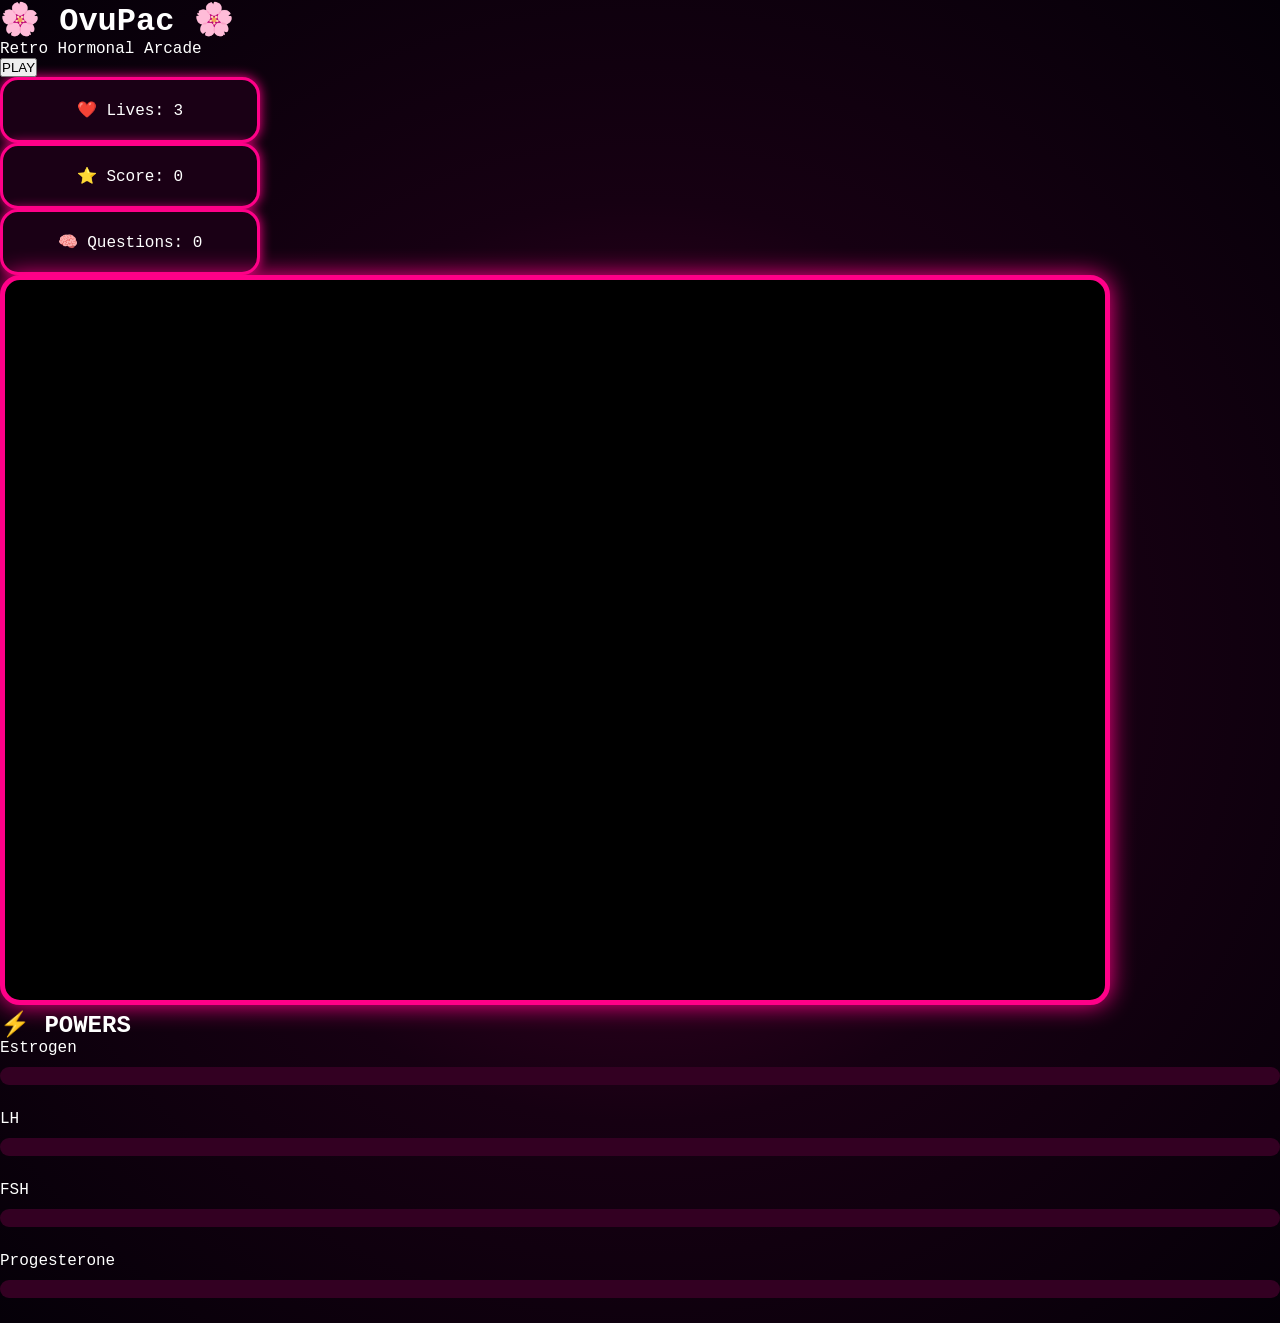
==== commit 12d0c543: "Update index.html" ====
--- a/index.html
+++ b/index.html
@@ -1,5 +1,5 @@
 <!DOCTYPE html>
-<html lang="es">
+<html lang="en">
 <head>
 <meta charset="UTF-8">
 <meta name="viewport" content="width=device-width, initial-scale=1.0">
@@ -7,272 +7,6 @@
 <title>OvuPac</title>
 
 <link rel="stylesheet" href="style.css">
-
-<style>
-
-*{
-    margin:0;
-    padding:0;
-    box-sizing:border-box;
-}
-
-body{
-    background:
-    radial-gradient(circle at center,#3b0027 0%, #120012 45%, #050005 100%);
-    overflow:hidden;
-    font-family:Courier New, monospace;
-    color:white;
-}
-
-/* MENU */
-
-#menuScreen{
-    position:fixed;
-    inset:0;
-    display:flex;
-    justify-content:center;
-    align-items:center;
-    background:rgba(0,0,0,.4);
-    z-index:1000;
-}
-
-.menu-box{
-    width:500px;
-    background:#220022;
-    border:4px solid #ff1493;
-    border-radius:30px;
-    padding:50px;
-    text-align:center;
-
-    box-shadow:
-    0 0 20px #ff1493,
-    0 0 60px #ff1493;
-}
-
-.menu-box h1{
-    font-size:72px;
-    color:#ff4fcf;
-    text-shadow:
-    0 0 10px #ff4fcf,
-    0 0 30px #ff1493;
-}
-
-.menu-box p{
-    margin-top:20px;
-    font-size:28px;
-    color:#ffd6f4;
-}
-
-#playButton{
-    margin-top:40px;
-    width:240px;
-    height:80px;
-
-    border:none;
-    border-radius:20px;
-
-    background:linear-gradient(#ff4fcf,#ff1493);
-
-    color:white;
-    font-size:34px;
-    font-weight:bold;
-
-    cursor:pointer;
-
-    box-shadow:
-    0 0 20px #ff1493,
-    0 0 40px #ff1493;
-
-    transition:.2s;
-}
-
-#playButton:hover{
-    transform:scale(1.08);
-}
-
-/* GAME */
-
-#gameWrapper{
-    display:flex;
-    justify-content:center;
-    align-items:flex-start;
-    gap:30px;
-
-    width:100vw;
-    height:100vh;
-
-    padding-top:20px;
-}
-
-/* LEFT */
-
-#leftPanel{
-    display:flex;
-    flex-direction:column;
-    align-items:center;
-}
-
-/* TOP HUD */
-
-#hud{
-    display:flex;
-    gap:20px;
-    margin-bottom:20px;
-}
-
-.hud-box{
-    width:260px;
-    height:80px;
-
-    border-radius:25px;
-
-    background:#220022;
-
-    border:3px solid #ff1493;
-
-    display:flex;
-    justify-content:center;
-    align-items:center;
-
-    font-size:24px;
-
-    box-shadow:
-    0 0 15px #ff1493;
-}
-
-/* CANVAS */
-
-#gameCanvas{
-    background:black;
-
-    border:5px solid #ff1493;
-
-    border-radius:25px;
-
-    box-shadow:
-    0 0 25px #ff1493,
-    0 0 80px #ff1493;
-}
-
-/* RIGHT PANEL */
-
-#rightPanel{
-    width:300px;
-    min-height:720px;
-
-    background:#220022;
-
-    border:5px solid #ff1493;
-
-    border-radius:30px;
-
-    padding:30px;
-
-    box-shadow:
-    0 0 25px #ff1493,
-    0 0 80px #ff1493;
-}
-
-#rightPanel h2{
-    font-size:42px;
-    margin-bottom:40px;
-
-    color:#ff4fcf;
-
-    text-shadow:
-    0 0 10px #ff1493;
-}
-
-.power{
-    margin-bottom:35px;
-}
-
-.power-title{
-    margin-bottom:10px;
-    font-size:24px;
-}
-
-.bar{
-    width:100%;
-    height:22px;
-
-    background:#4a0039;
-
-    border-radius:30px;
-
-    overflow:hidden;
-}
-
-.fill{
-    width:0%;
-    height:100%;
-
-    background:linear-gradient(90deg,#ff4fcf,#ff1493);
-
-    box-shadow:
-    0 0 15px #ff1493;
-
-    transition:.2s;
-}
-
-/* QUESTIONS */
-
-#questionBox{
-    position:fixed;
-
-    left:50%;
-    top:50%;
-
-    transform:translate(-50%,-50%);
-
-    width:700px;
-
-    background:#220022;
-
-    border:5px solid #ff1493;
-
-    border-radius:30px;
-
-    padding:40px;
-
-    z-index:2000;
-
-    display:none;
-
-    box-shadow:
-    0 0 30px #ff1493,
-    0 0 90px #ff1493;
-}
-
-#questionText{
-    font-size:28px;
-    margin-bottom:30px;
-}
-
-.answerBtn{
-    width:100%;
-    height:70px;
-
-    margin-top:15px;
-
-    border:none;
-    border-radius:20px;
-
-    background:#ff1493;
-
-    color:white;
-    font-size:24px;
-
-    cursor:pointer;
-
-    transition:.2s;
-}
-
-.answerBtn:hover{
-    transform:scale(1.02);
-}
-
-</style>
 
 </head>
 
@@ -286,9 +20,11 @@
 
         <h1>🌸 OvuPac 🌸</h1>
 
-        <p>Retro hormonal arcade</p>
+        <p>Retro Hormonal Arcade</p>
 
-        <button id="playButton">JUGAR</button>
+        <button id="playButton">
+            PLAY
+        </button>
 
     </div>
 
@@ -298,7 +34,7 @@
 
 <div id="gameWrapper">
 
-    <!-- LEFT -->
+    <!-- LEFT SIDE -->
 
     <div id="leftPanel">
 
@@ -326,65 +62,118 @@
         <!-- CANVAS -->
 
         <canvas
-        id="gameCanvas"
-        width="1100"
-        height="720"></canvas>
+            id="gameCanvas"
+            width="1120"
+            height="760">
+        </canvas>
 
     </div>
 
-    <!-- RIGHT -->
+    <!-- RIGHT PANEL -->
 
     <div id="rightPanel">
 
         <h2>⚡ POWERS</h2>
 
         <div class="power">
-            <div class="power-title">Estrogen</div>
+
+            <div class="power-title">
+                Estrogen
+            </div>
+
             <div class="bar">
-                <div class="fill" id="estrogenFill"></div>
+                <div
+                    class="fill"
+                    id="estrogenFill">
+                </div>
             </div>
+
         </div>
 
         <div class="power">
-            <div class="power-title">LH</div>
+
+            <div class="power-title">
+                LH
+            </div>
+
             <div class="bar">
-                <div class="fill" id="lhFill"></div>
+                <div
+                    class="fill"
+                    id="lhFill">
+                </div>
             </div>
+
         </div>
 
         <div class="power">
-            <div class="power-title">FSH</div>
+
+            <div class="power-title">
+                FSH
+            </div>
+
             <div class="bar">
-                <div class="fill" id="fshFill"></div>
+                <div
+                    class="fill"
+                    id="fshFill">
+                </div>
             </div>
+
         </div>
 
         <div class="power">
-            <div class="power-title">Progesterone</div>
+
+            <div class="power-title">
+                Progesterone
+            </div>
+
             <div class="bar">
-                <div class="fill" id="progFill"></div>
+                <div
+                    class="fill"
+                    id="progFill">
+                </div>
             </div>
+
         </div>
 
     </div>
 
 </div>
 
-<!-- QUESTIONS -->
+<!-- QUESTION WINDOW -->
 
-<div id="questionBox">
+<div id="questionBox" style="display:none;">
 
     <div id="questionText">
         Question
     </div>
 
-    <button class="answerBtn" id="answer1"></button>
-    <button class="answerBtn" id="answer2"></button>
-    <button class="answerBtn" id="answer3"></button>
+    <button
+        class="answerBtn"
+        id="answer1">
+    </button>
+
+    <button
+        class="answerBtn"
+        id="answer2">
+    </button>
+
+    <button
+        class="answerBtn"
+        id="answer3">
+    </button>
+
+    <button
+        class="answerBtn"
+        id="answer4">
+    </button>
 
 </div>
 
+<!-- SCRIPTS -->
+
+<script src="questions.js"></script>
 <script src="game.js"></script>
+<script src="enhancements.js"></script>
 
 </body>
 </html>
